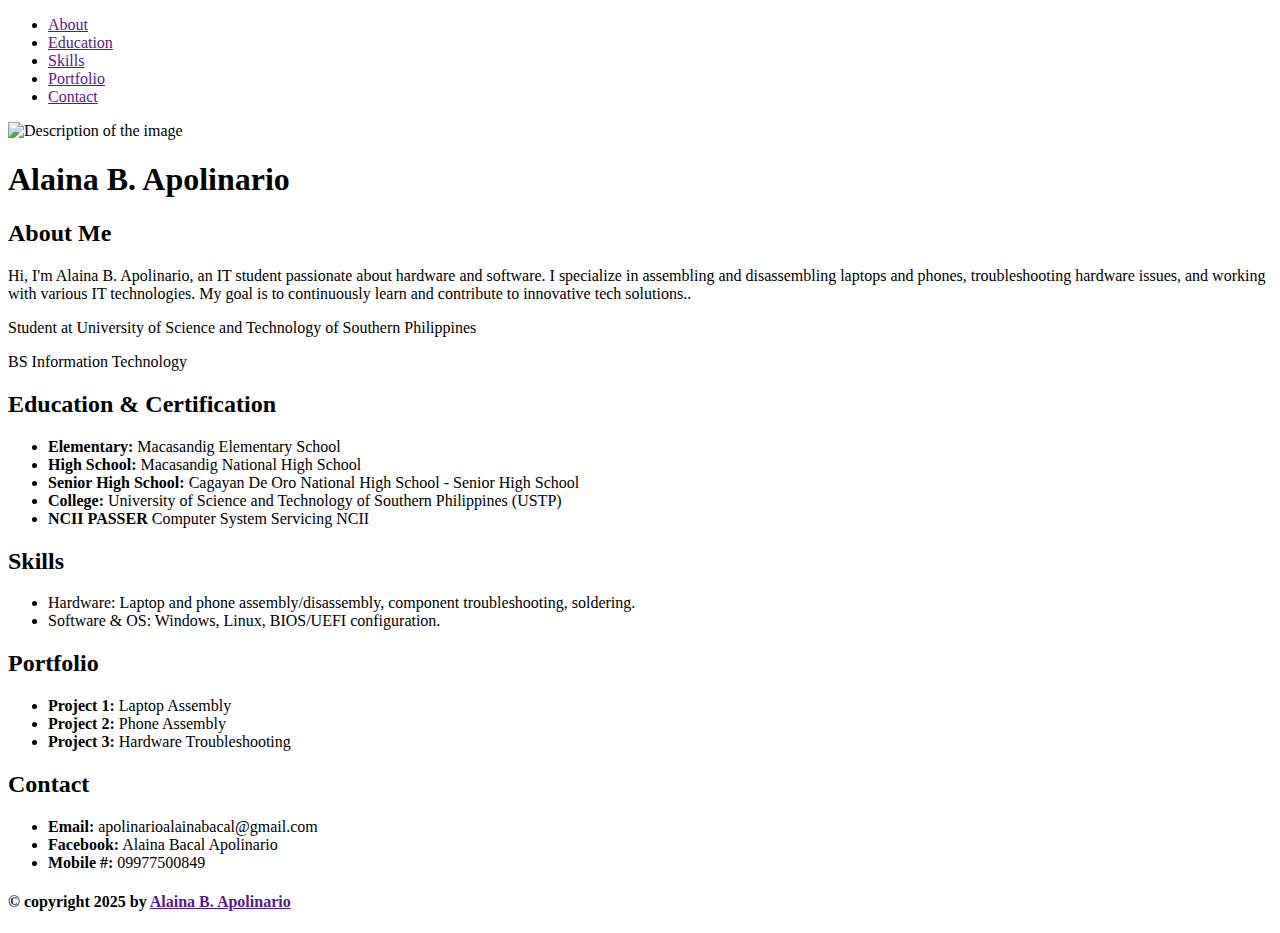
==== index.html @ 0ca3f5c1 "initial commit" ====
<!DOCTYPE html>
<html lang="en">
<head>
    <meta charset="UTF-8">
    <meta name="viewport" content="width=device-width, initial-scale=1.0">
    <title>Alaina B. Apolinario - CV</title>
</head>
<body>
    <header>
        <nav>
            <ul>
                <li><a href="">About</a></li>
                <li><a href="">Education</a></li>
                <li><a href="">Skills</a></li>
                <li><a href="">Portfolio</a></li>
                <li><a href="">Contact</a></li>
            </ul>
        </nav>
    </header>

    <img src="alaina.jpg" alt="Description of the image" width="300">
    <h1>Alaina B. Apolinario</h1>
    <div class="content">
        <h2>About Me</h2>
        <p>Hi, I'm Alaina B. Apolinario, an IT student passionate about hardware and software. I specialize in assembling and disassembling laptops and phones, troubleshooting hardware issues, and working with various IT technologies. My goal is to continuously learn and contribute to innovative tech solutions..</p>
        <p>Student at University of Science and Technology of Southern Philippines</p>
        <p>BS Information Technology</p>
        <section id="education">
            <h2>Education & Certification</h2>
            <ul>
                <li><strong>Elementary:</strong> Macasandig Elementary School</li>
                <li><strong>High School:</strong> Macasandig National High School</li>
                <li><strong>Senior High School:</strong> Cagayan De Oro National High School - Senior High School</li>
                <li><strong>College:</strong> University of Science and Technology of Southern Philippines (USTP)</li>

                <li><strong>NCII PASSER</strong> Computer System Servicing NCII </li>

            </ul>
        </section>
        
        <section id="skills">
            <h2>Skills</h2>
            <ul>
                <li>Hardware: Laptop and phone assembly/disassembly, component troubleshooting, soldering.</li>
                <li>Software & OS: Windows, Linux, BIOS/UEFI configuration.</li>
            
            </ul>
        </section>
        
        <section id="portfolio">
            <h2>Portfolio</h2>
            <ul>
                <li><strong>Project 1:</strong> Laptop Assembly</li>
                <li><strong>Project 2:</strong> Phone Assembly</li>
                <li><strong>Project 3:</strong> Hardware Troubleshooting</li>
            </ul>
        </section>

        <section id="contact">
            <h2>Contact</h2>
            <ul>
                <li><strong>Email:</strong> apolinarioalainabacal@gmail.com</li>
                <li><strong>Facebook:</strong> Alaina Bacal Apolinario</li>
                <li><strong>Mobile #:</strong> 09977500849</li>
            </ul>
        </section>
    </div>
    <footer>
        <h4>© copyright 2025 by <a href="">Alaina B. Apolinario</a> </h4>
    </footer>
</body>
</html>
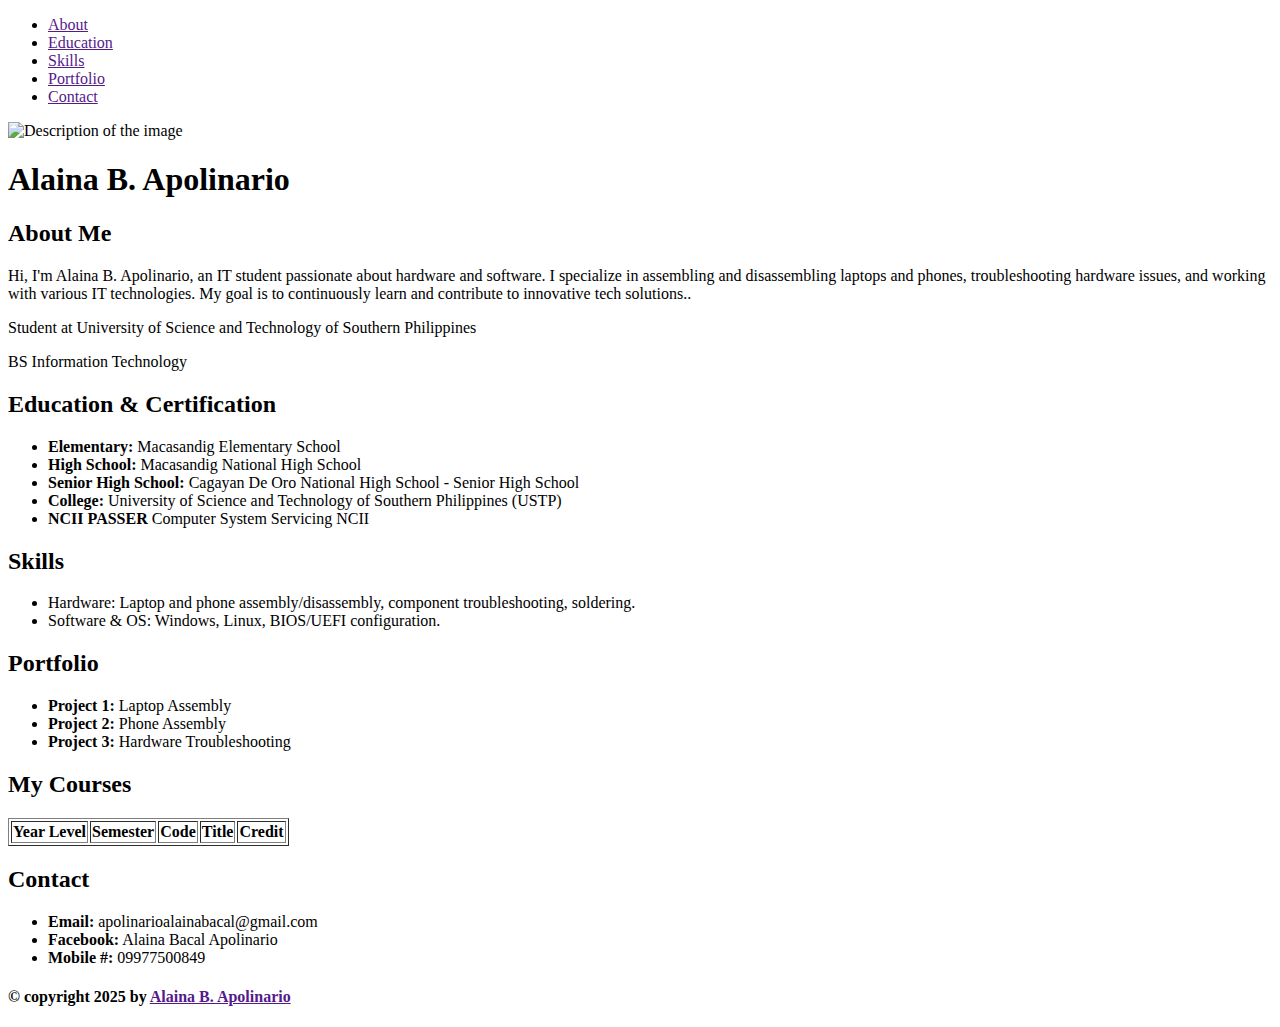
==== commit 1c1fa374: "Update index.html" ====
--- a/index.html
+++ b/index.html
@@ -54,6 +54,20 @@
                 <li><strong>Project 2:</strong> Phone Assembly</li>
                 <li><strong>Project 3:</strong> Hardware Troubleshooting</li>
             </ul>
+
+            <h2>My Courses</h2>
+    <table border="1">
+        <thead>
+            <tr>
+                <th>Year Level</th>
+                <th>Semester</th>
+                <th>Code</th>
+                <th>Title</th>
+                <th>Credit</th>
+            </tr>
+        </thead>
+        <tbody id="courses-container"></tbody>
+    </table>
         </section>
 
         <section id="contact">
@@ -68,5 +82,6 @@
     <footer>
         <h4>© copyright 2025 by <a href="">Alaina B. Apolinario</a> </h4>
     </footer>
+    <script src="script.js"></script>
 </body>
-</html>+</html>
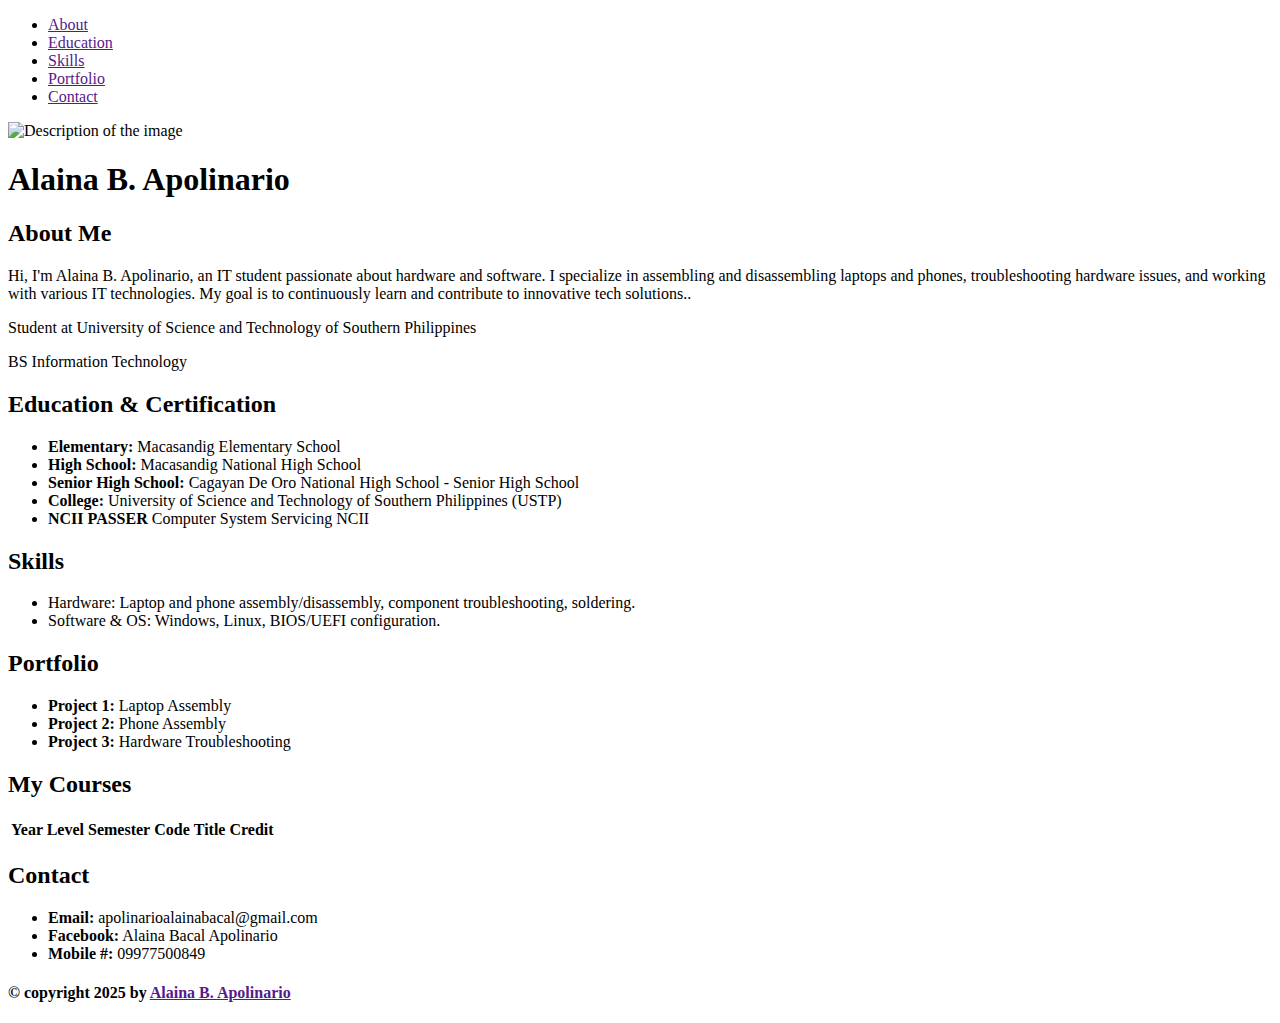
==== commit 81e2557c: "Update index.html" ====
--- a/index.html
+++ b/index.html
@@ -56,7 +56,7 @@
             </ul>
 
             <h2>My Courses</h2>
-    <table border="1">
+    <table>
         <thead>
             <tr>
                 <th>Year Level</th>
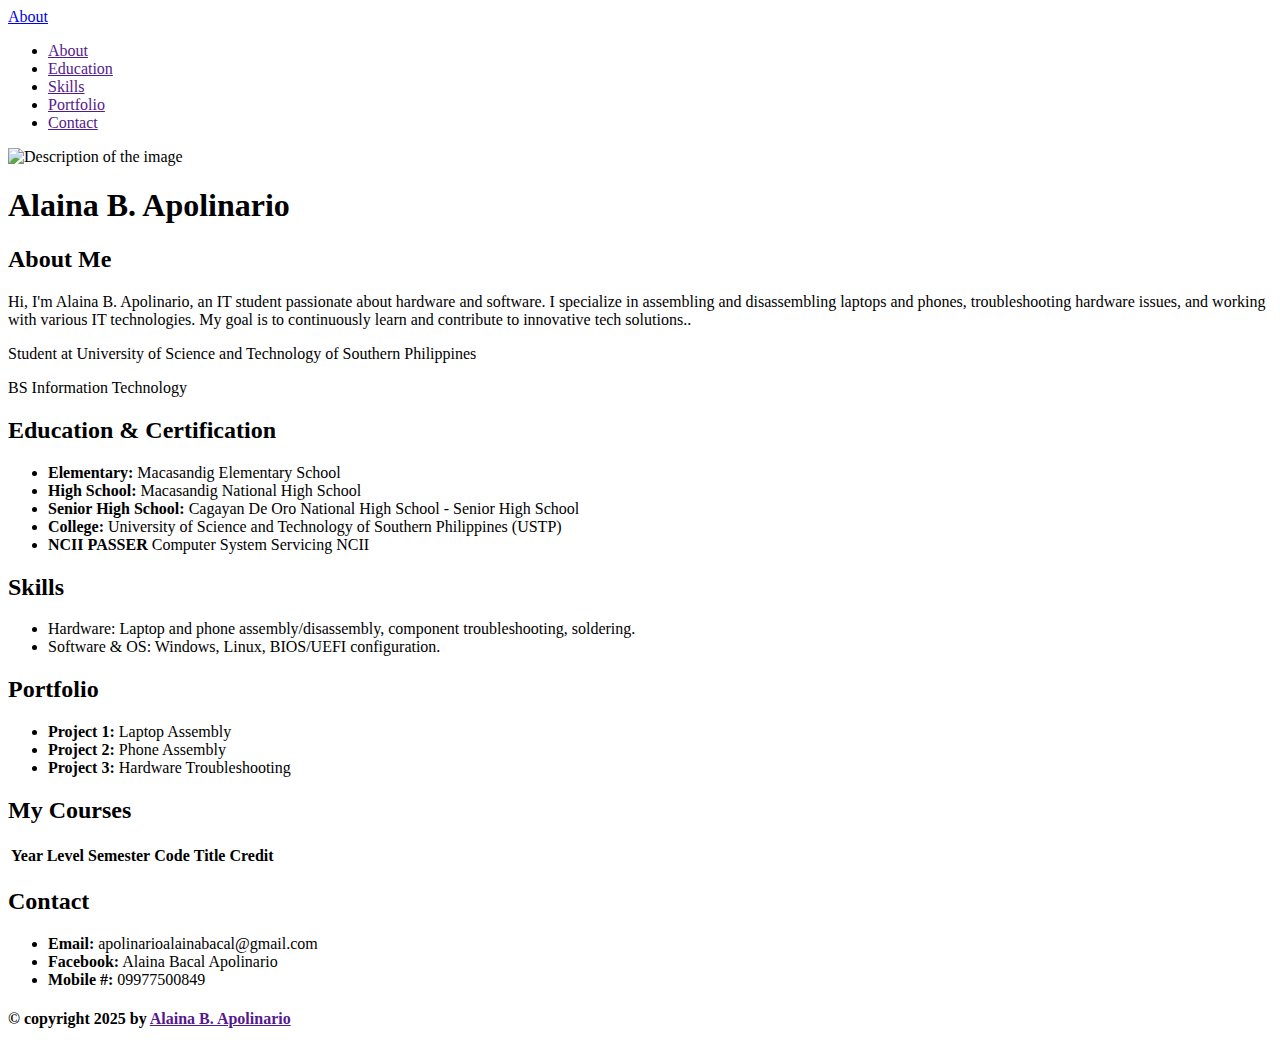
==== commit fb31f11d: "Update index.html" ====
--- a/index.html
+++ b/index.html
@@ -8,6 +8,7 @@
 <body>
     <header>
         <nav>
+             <a href="about.html">About</a>
             <ul>
                 <li><a href="">About</a></li>
                 <li><a href="">Education</a></li>
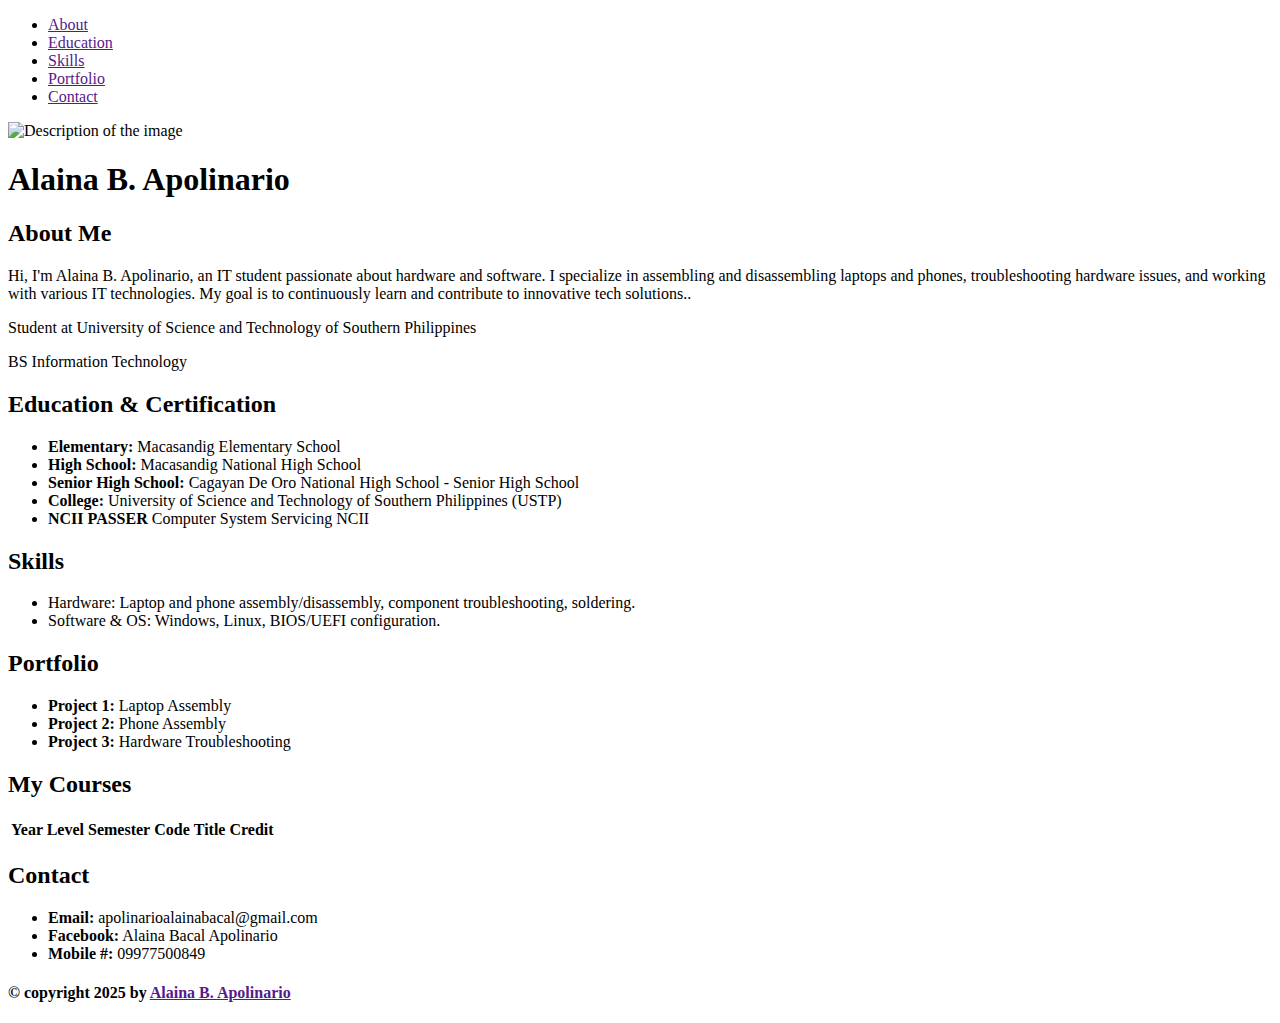
==== commit 648681ca: "Update index.html" ====
--- a/index.html
+++ b/index.html
@@ -8,7 +8,6 @@
 <body>
     <header>
         <nav>
-             <a href="about.html">About</a>
             <ul>
                 <li><a href="">About</a></li>
                 <li><a href="">Education</a></li>
